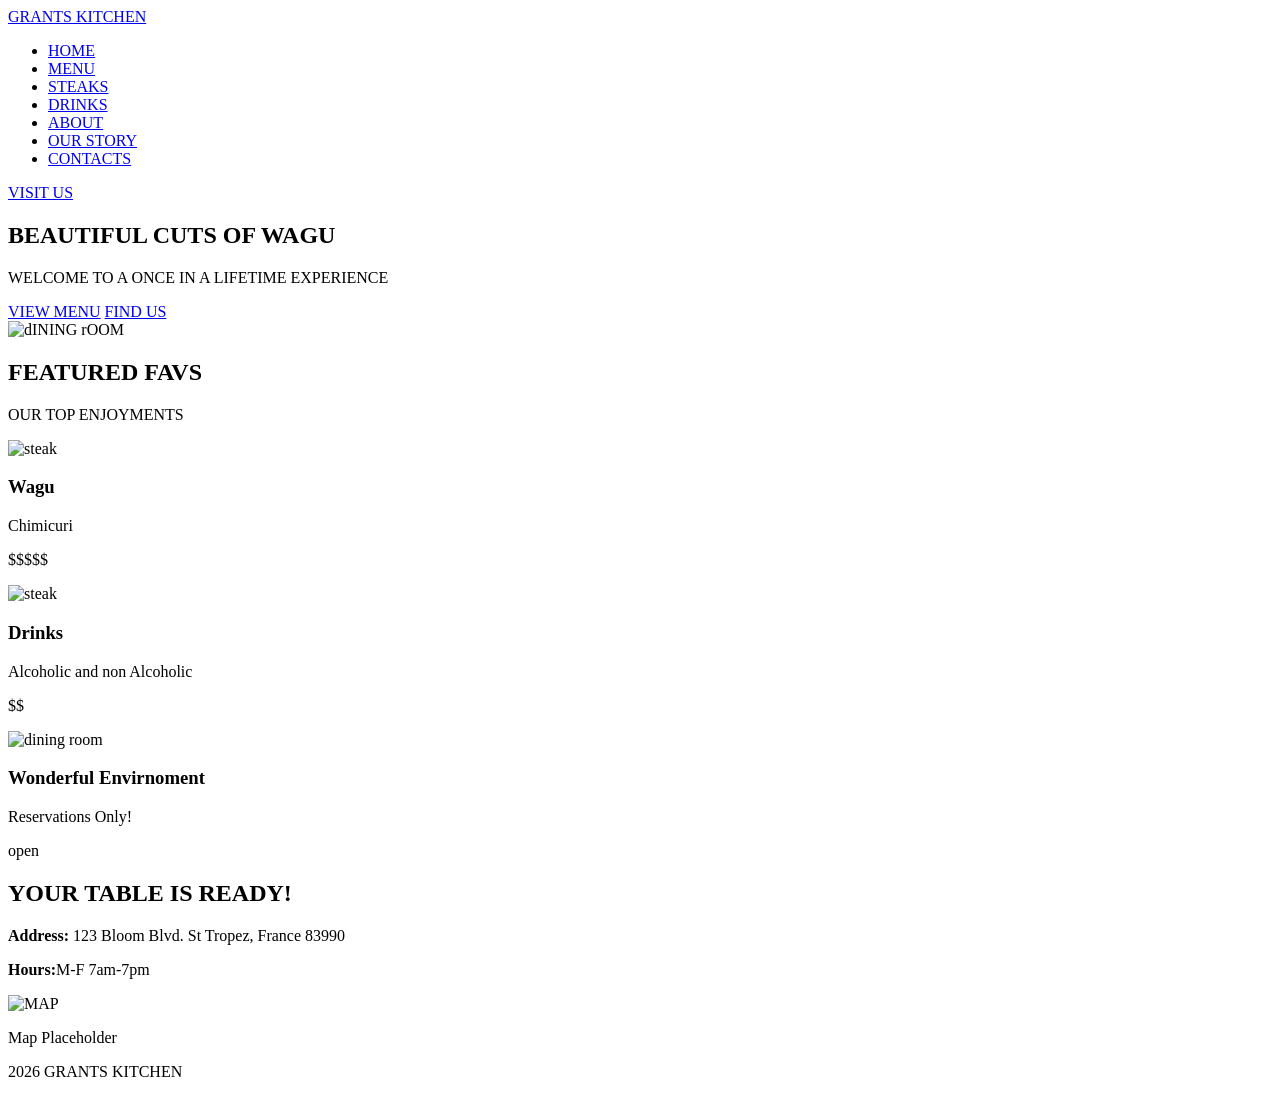
==== Desktop/PopUpz/index.html @ 88669712 "Code for final project building a multi-page website." ====
<!DOCTYPE html>
<html lang="en">
<head>
    <meta charset="UTF-8">
    <meta name="viewport" content="width=device-width, initial-scale=1.0">
    <title>GRANTS KITCHEN</title>
    <link rel="stylesheet" href="./css/flavor.css">
</head>
<body>
    <header class="site-header">
      <nav class="navbar container">
        <a class="logo" href="index.html">GRANTS KITCHEN</a>

        <ul class="nav-links">
            <li><a href="index.html">HOME</a></li>
            <li><a href="menu.html">MENU</a></li>
            <li><a href="menu.html#steaks">STEAKS</a></li>
            <li><a href="menu.html#drinks">DRINKS</a></li>
            <li><a href="about.html">ABOUT</a></li>
            <li><a href="about.html#story">OUR STORY</a></li>
            <li><a href="contact.html">CONTACTS</a></li>
        </ul>
        
        
        <a class="btn btn-small" href="contact.html#visit">VISIT US</a>
      </nav>
    </header>
    <main>
        <section class="hero">
            <div class="containerhero-grid">
                <div class="hero-text">
                    <h1>BEAUTIFUL CUTS OF WAGU</h1>
                    <p>
                        WELCOME TO A ONCE IN A LIFETIME EXPERIENCE
                    </p>
                    <div class="hero-actions">
                        <a class="btn" href="menu.html">VIEW MENU</a>
                        <a class="btn btn-outline" href="#location">FIND US</a>
                   </div>
                </div>
                <div class="hero-image">
                    <img src="./img/Dining.png" alt="dINING rOOM">
                </div>
            </div>
        </section>
        <section class="section">
            <div class="container">
                <div class="section-header">
                    <h2>FEATURED FAVS</h2>
                    <p>OUR TOP ENJOYMENTS</p>
                </div>
                <div class ="card-grid">
                    <article class="card">
                        <img src="./img/steak.png" alt="steak">
                        <div class="card-body">
                            <h3>Wagu</h3>
                            <p>Chimicuri</p>
                            <p class="price">$$$$$</p>
                        </div>

                    </article>
                    <article class="card">
                        <img src="./img/Bar.png" alt="steak">
                        <div class="card-body">
                            <h3>Drinks</h3>
                            <p>Alcoholic and non Alcoholic</p>
                            <p class="price">$$</p>
                        </div>
                    </article>
                    <article class="card">
                        <img src="./img/Dining.png" alt="dining room">
                        <div class="card-body">
                            <h3>Wonderful Envirnoment</h3>
                            <p>Reservations Only!</p>
                            <p class="price">open</p>
                        </div>
                    </article>
                </div>

            </div>

        </section>
        <section id="location" class="section section-alt">
            <div class="container two-col">
                <h2>YOUR TABLE IS READY!</h2>
                <p><strong>Address:</strong> 123 Bloom Blvd. St Tropez, France 83990</p>
                <p><strong>Hours:</strong>M-F 7am-7pm</p>
            </div>
            <div class="map-box">
                <img src="./img/sttropez.png" alt="MAP">
                <p>Map Placeholder</p>
            </div>
        </section>

    </main>
    <footer class="site-footer">
        <div class="container-footer">
            <p>2026 GRANTS KITCHEN</p>
        </div>

    </footer>
    
</body>
</html>
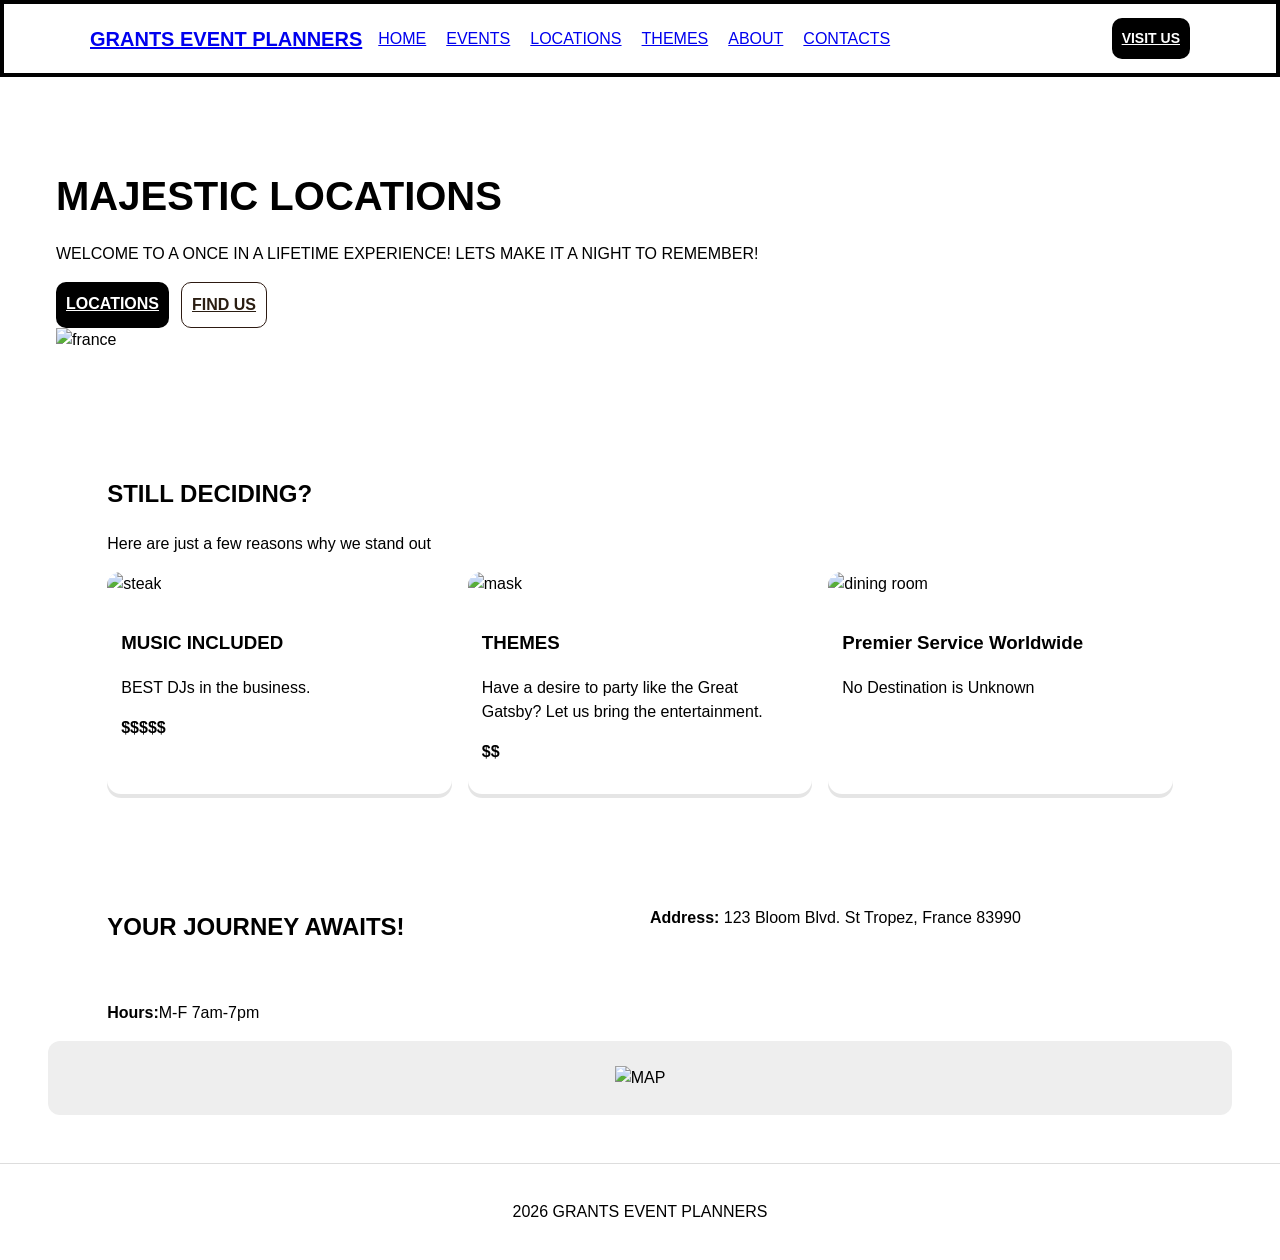
==== commit 5d27decc: "Updated multipage event webpage" ====
--- a/Desktop/PopUpz/index.html
+++ b/Desktop/PopUpz/index.html
@@ -3,21 +3,20 @@
 <head>
     <meta charset="UTF-8">
     <meta name="viewport" content="width=device-width, initial-scale=1.0">
-    <title>GRANTS KITCHEN</title>
+    <title>GRANTS EVENT PLANNERS</title>
     <link rel="stylesheet" href="./css/flavor.css">
 </head>
 <body>
     <header class="site-header">
       <nav class="navbar container">
-        <a class="logo" href="index.html">GRANTS KITCHEN</a>
+        <a class="logo" href="index.html">GRANTS EVENT PLANNERS</a>
 
         <ul class="nav-links">
             <li><a href="index.html">HOME</a></li>
-            <li><a href="menu.html">MENU</a></li>
-            <li><a href="menu.html#steaks">STEAKS</a></li>
-            <li><a href="menu.html#drinks">DRINKS</a></li>
+            <li><a href="events.html">EVENTS</a></li>
+            <li><a href="recents.html">LOCATIONS</a></li>
+            <li><a href="themes.html">THEMES</a></li>
             <li><a href="about.html">ABOUT</a></li>
-            <li><a href="about.html#story">OUR STORY</a></li>
             <li><a href="contact.html">CONTACTS</a></li>
         </ul>
         
@@ -29,50 +28,50 @@
         <section class="hero">
             <div class="containerhero-grid">
                 <div class="hero-text">
-                    <h1>BEAUTIFUL CUTS OF WAGU</h1>
+                    <h1>MAJESTIC LOCATIONS</h1>
                     <p>
-                        WELCOME TO A ONCE IN A LIFETIME EXPERIENCE
+                        WELCOME TO A ONCE IN A LIFETIME EXPERIENCE! LETS MAKE IT A NIGHT TO REMEMBER!
                     </p>
                     <div class="hero-actions">
-                        <a class="btn" href="menu.html">VIEW MENU</a>
+                        <a class="btn" href="events.html">LOCATIONS</a>
                         <a class="btn btn-outline" href="#location">FIND US</a>
                    </div>
                 </div>
                 <div class="hero-image">
-                    <img src="./img/Dining.png" alt="dINING rOOM">
+                    <img src="img/frenchRivy.png" alt="france">
                 </div>
             </div>
         </section>
         <section class="section">
             <div class="container">
                 <div class="section-header">
-                    <h2>FEATURED FAVS</h2>
-                    <p>OUR TOP ENJOYMENTS</p>
+                    <h2>STILL DECIDING?</h2>
+                    <p>Here are just a few reasons why we stand out</p>
                 </div>
                 <div class ="card-grid">
                     <article class="card">
-                        <img src="./img/steak.png" alt="steak">
+                        <img src="./img/DJay.jpeg" alt="steak">
                         <div class="card-body">
-                            <h3>Wagu</h3>
-                            <p>Chimicuri</p>
+                            <h3>MUSIC INCLUDED</h3>
+                            <p>BEST DJs in the business.</p>
                             <p class="price">$$$$$</p>
                         </div>
 
                     </article>
                     <article class="card">
-                        <img src="./img/Bar.png" alt="steak">
+                        <img src="./img/maskR.png" alt="mask">
                         <div class="card-body">
-                            <h3>Drinks</h3>
-                            <p>Alcoholic and non Alcoholic</p>
+                            <h3>THEMES</h3>
+                            <p>Have a desire to party like the Great Gatsby? Let us bring the entertainment.</p>
                             <p class="price">$$</p>
                         </div>
                     </article>
                     <article class="card">
-                        <img src="./img/Dining.png" alt="dining room">
+                        <img src="./img/Tables.png" alt="dining room">
                         <div class="card-body">
-                            <h3>Wonderful Envirnoment</h3>
-                            <p>Reservations Only!</p>
-                            <p class="price">open</p>
+                            <h3>Premier Service Worldwide</h3>
+                            <p>No Destination is Unknown</p>
+                            
                         </div>
                     </article>
                 </div>
@@ -82,20 +81,19 @@
         </section>
         <section id="location" class="section section-alt">
             <div class="container two-col">
-                <h2>YOUR TABLE IS READY!</h2>
+                <h2>YOUR JOURNEY AWAITS!</h2>
                 <p><strong>Address:</strong> 123 Bloom Blvd. St Tropez, France 83990</p>
                 <p><strong>Hours:</strong>M-F 7am-7pm</p>
             </div>
             <div class="map-box">
-                <img src="./img/sttropez.png" alt="MAP">
-                <p>Map Placeholder</p>
+                <img src="./img/onaPin.png" alt="MAP">
             </div>
         </section>
 
     </main>
     <footer class="site-footer">
         <div class="container-footer">
-            <p>2026 GRANTS KITCHEN</p>
+            <p>2026 GRANTS EVENT PLANNERS</p>
         </div>
 
     </footer>
--- a/Desktop/PopUpz/css/flavor.css
+++ b/Desktop/PopUpz/css/flavor.css
@@ -0,0 +1,145 @@
+* {
+    box-sizing:border-box;
+}
+
+body {
+    margin:0;
+    font-family: 'Lucida Sans', 'Lucida Sans Regular', 'Lucida Grande', 'Lucida Sans Unicode', Geneva, Verdana, sans-serif;
+    background: white;
+    color: black;
+    line-height: 1.5;
+}
+.img {
+    max-width: 100%;
+    display: block;
+    border-radius: 12px;
+}
+.a {
+    text-decoration: none;
+    color: inherit;
+}
+
+.container {
+    width: min(1100px, 90%);
+    margin: 0 auto;
+}
+.section {
+    padding: 48px;
+}
+.section-alt {
+    background: white;
+}
+.site-header {
+    background: white;
+    border: 4px solid black;
+    position: sticky;
+    top: 0;
+}
+.navbar {
+    display:flex;
+    align-items: center;
+    gap:16px;
+    padding: 14px 0;
+}
+
+.logo{
+    font-weight: bold;
+    font-size: 20px;
+}
+.nav-links {
+    list-style: none;
+    display: flex;
+    gap: 20px;
+    margin: 0;
+    padding: 0;
+}
+.nav-link a {
+    padding: 6px 10px;
+    border-radius: 8px;
+} 
+
+.nav-links a:hover {
+    background: rgba(0,0,0,0.1);
+}
+
+.btn {
+    background:black;
+    color: white;
+    padding: 10px 10px;
+    border-radius: 10px;
+    font-weight: bold;
+    display: inline-block;
+}
+
+.btn-outline {
+    background: transparent;
+    border: 1px solid #2d1a12;
+    color: #2a1d12;
+}
+
+.btn-small {
+    margin-left: auto;
+    font-size: 14px;
+}
+
+.hero {
+    padding: 56px;
+}
+
+.hero-grid {
+    display: grid;
+    grid-template-columns: 1fr 1fr;
+    gap: 25px;
+    align-items: center;
+}
+
+.hero h1{
+    font-size: 40px;
+    margin-bottom: 2px;
+}
+
+.hero-actions {
+    display: flex;
+    gap: 12px;
+}
+
+.card-grid {
+    display: grid;
+    grid-template-columns: repeat(3, 1fr);
+    gap: 16px;
+}
+
+.card {
+    background: #fff;
+    border-radius: 14px;
+    overflow: hidden;
+    box-shadow: 0 4px rgba(0,0,0,0.1);
+}
+
+.card-body {
+    padding: 14px;
+}
+
+.price {
+    font-weight: bold;
+}
+
+.two-col {
+    display: grid;
+    grid-template-columns: 1fr 1fr;
+    gap: 20px;
+}
+
+.map-box {
+    background: #eee;
+    padding: 25px;
+    border-radius: 12px;
+    text-align: center;
+}
+
+.site-footer {
+    background: #fff;
+    border-top: 1px solid #ddd;
+    padding: 20px 0;
+    text-align: center;
+}
